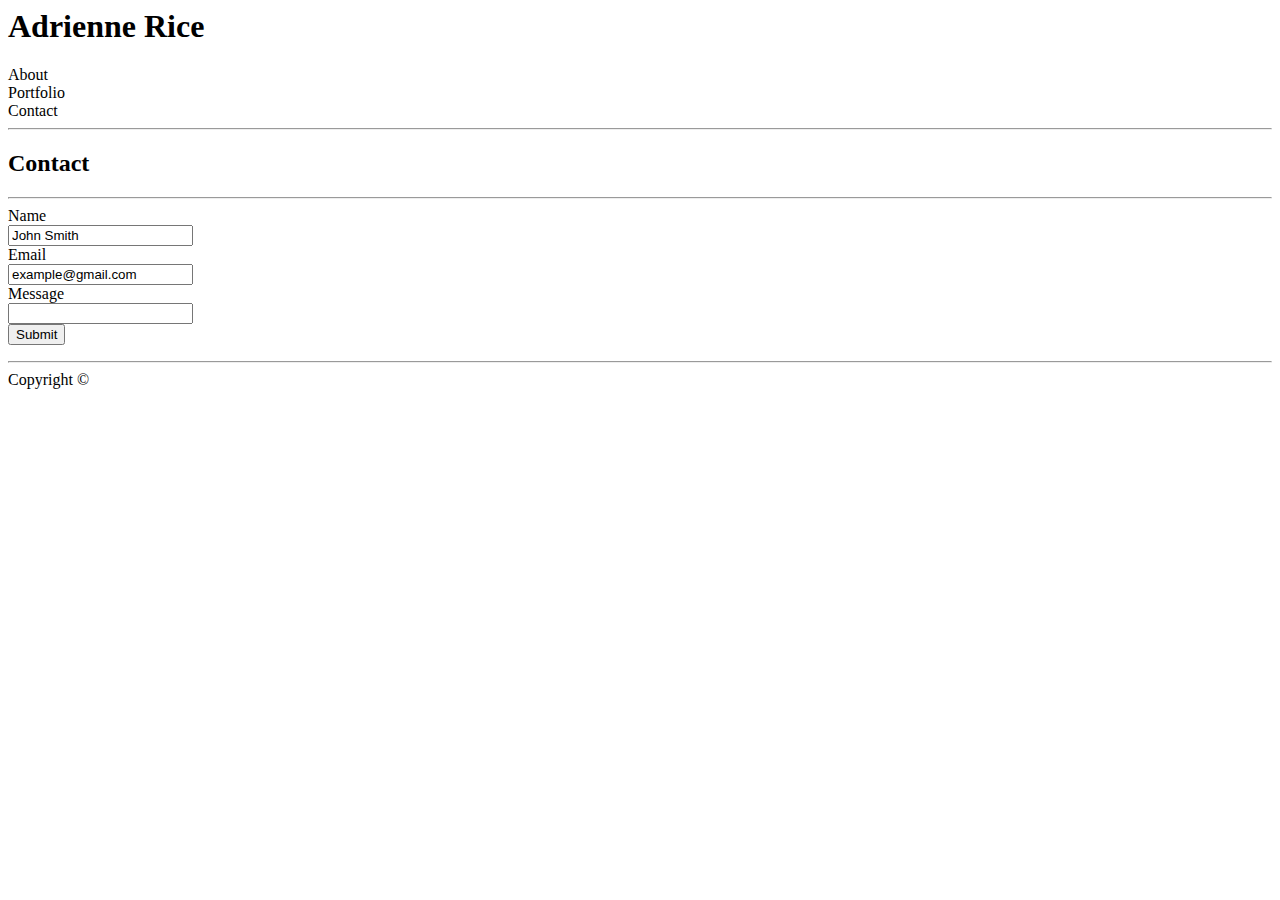
==== contact.html @ c6c70808 "basic HTML structure" ====
<!DOCTYPE <!DOCTYPE html>
<html>
<head>
    <meta charset="utf-8" />
    <meta http-equiv="X-UA-Compatible" content="IE=edge">
    <title>Adrienne Rice - Contact</title>
    <meta name="viewport" content="width=device-width, initial-scale=1">
    <link rel="stylesheet" type="text/css" media="screen" href="main.css" />
    <script src="main.js"></script>
</head>
<body>
    <header>
        <div>
            <h1>Adrienne Rice</h1>
        </div>
        <div>About</div>
        <div>Portfolio</div>
        <div>Contact</div>
    </header>
    <hr>
    <section>
        <div>
            <h2>Contact</h2>
            <hr>
        </div>
        <div>
            <form>
                Name<br>
                <input type="text" name="fullName" value="John Smith"><br>
                Email<br>
                <input type="text" name="email" value="example@gmail.com"><br>
                Message<br>
                <input type="text" name="message"><br>
                <input type="submit" value="Submit">
            </form>
        </div>
    </section>
    <footer>
        <hr>
        <div>
            Copyright &copy;

        </div>
    </footer>
    
</body>
</html>
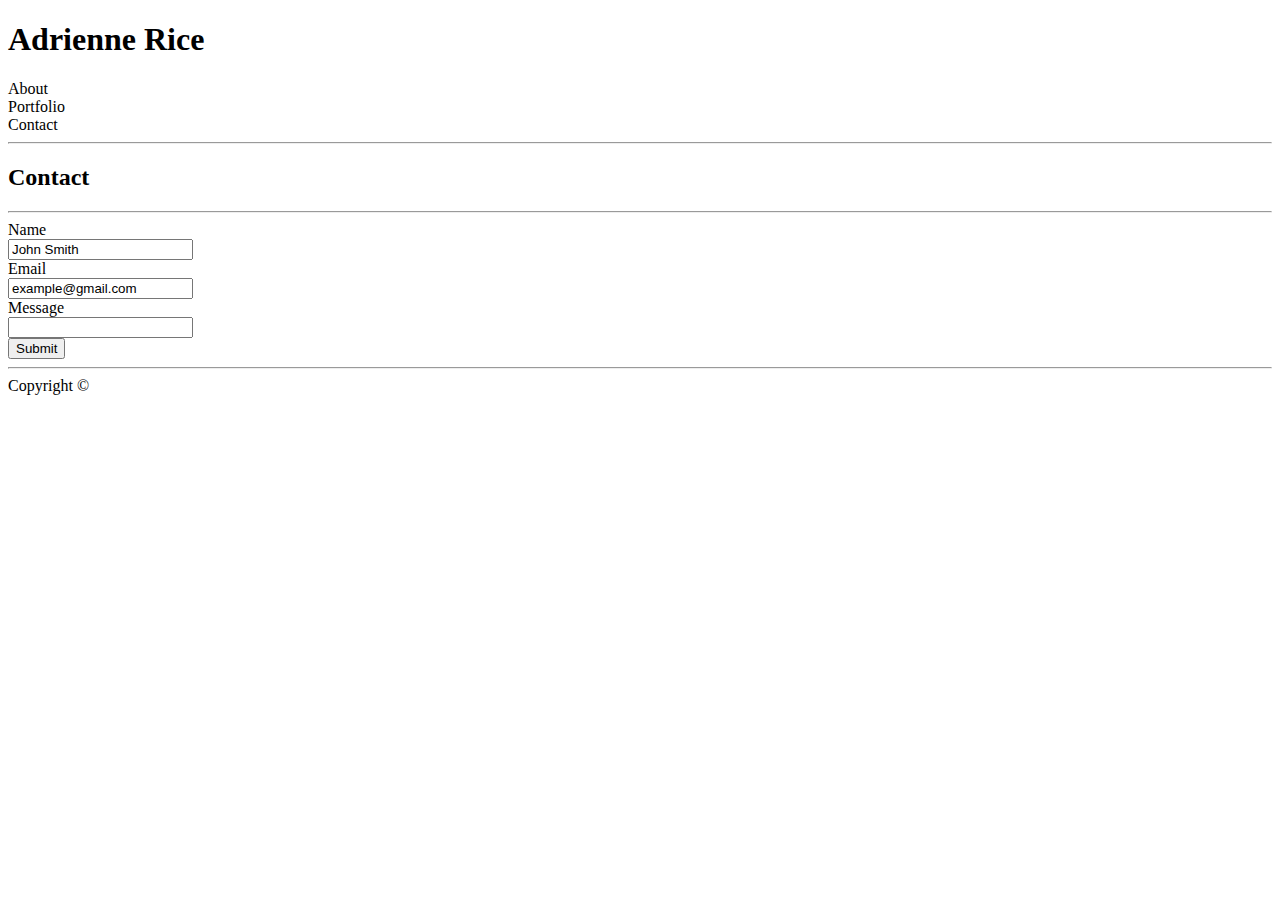
==== commit 55194437: "HTML validated, placeholder imgages" ====
--- a/contact.html
+++ b/contact.html
@@ -1,5 +1,5 @@
-<!DOCTYPE <!DOCTYPE html>
-<html>
+<!DOCTYPE html>
+<html lang="en-us">
 <head>
     <meta charset="utf-8" />
     <meta http-equiv="X-UA-Compatible" content="IE=edge">
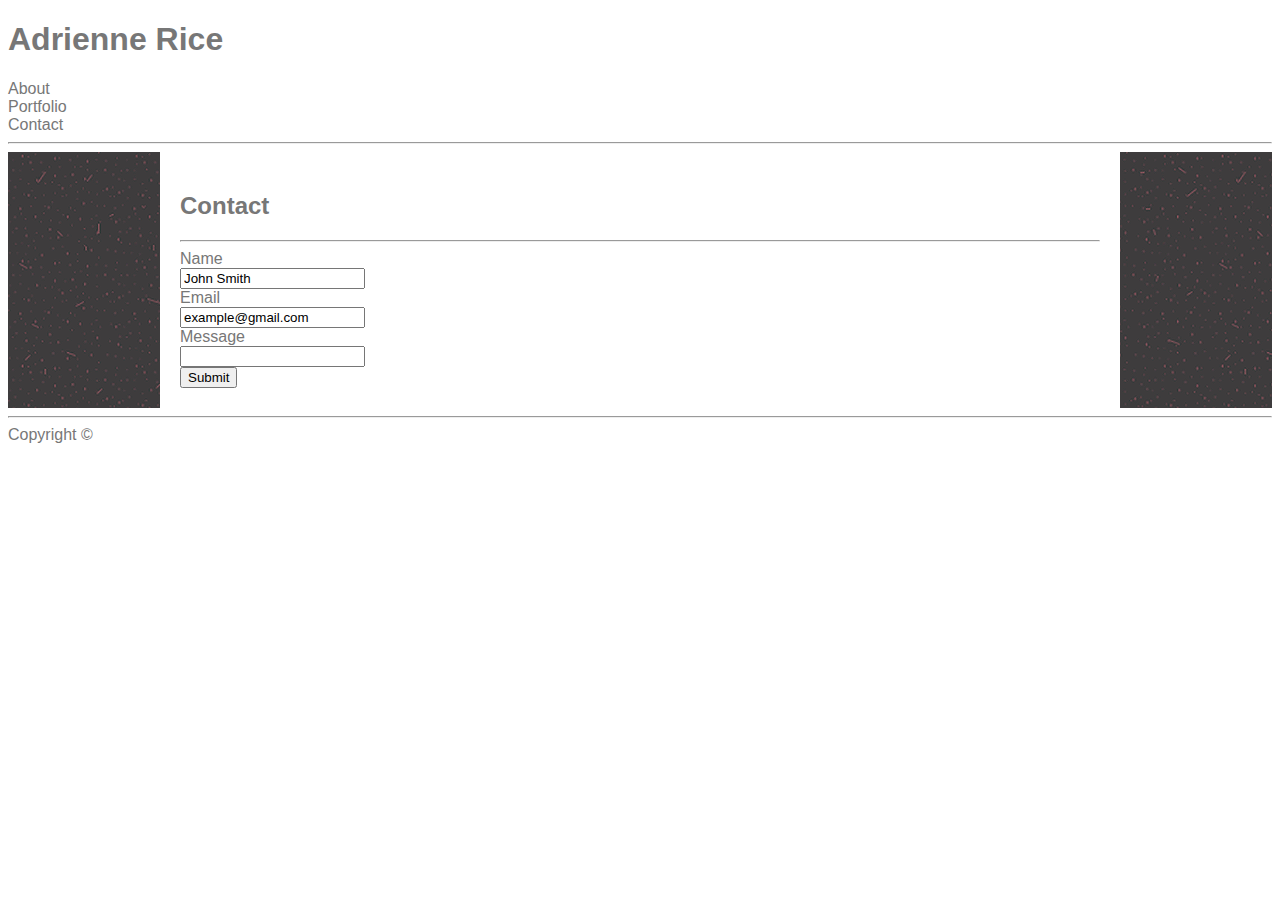
==== commit 03ce5e68: "working on CSS Sunday night" ====
--- a/contact.html
+++ b/contact.html
@@ -4,9 +4,7 @@
     <meta charset="utf-8" />
     <meta http-equiv="X-UA-Compatible" content="IE=edge">
     <title>Adrienne Rice - Contact</title>
-    <meta name="viewport" content="width=device-width, initial-scale=1">
-    <link rel="stylesheet" type="text/css" media="screen" href="main.css" />
-    <script src="main.js"></script>
+    <link rel="stylesheet" type="text/css" media="screen" href="assets/css/style.css" />
 </head>
 <body>
     <header>
@@ -18,8 +16,9 @@
         <div>Contact</div>
     </header>
     <hr>
-    <section>
-        <div>
+    <section class="main">
+        <div class="container">
+        <div>   
             <h2>Contact</h2>
             <hr>
         </div>
@@ -34,6 +33,7 @@
                 <input type="submit" value="Submit">
             </form>
         </div>
+        </div>
     </section>
     <footer>
         <hr>
--- a/assets/css/style.css
+++ b/assets/css/style.css
@@ -0,0 +1,114 @@
+* {
+    box-sizing: border-box;
+  }
+
+body {
+    background: #ffffff;
+    color: #777777;
+    font-family: 'Arial', 'Helvetica Neue', Helvetica, sans-serif; 
+}
+
+img {
+    width: 300px;
+    height: 200px;
+}
+
+ul {
+    list-style-type: none;
+    margin: 0;
+    padding: 0;
+}
+
+li {
+    float: right;
+    background-color: green;
+}
+
+li a {
+    display: block;
+    text-align: center;
+    padding: 14px 16px;
+    text-decoration: none;
+}
+
+.header {
+    background: #ffffff;
+    width: 100%;
+}
+
+.headerSection {
+    position: relative;
+    width: 960px;
+    padding: 35px;
+    background-color: aqua;
+    
+    margin: auto;
+}
+.nav {
+    position: absolute;
+    background: purple;
+    /*padding-top: 20px;*/
+    
+    float: right;
+    bottom: 0;
+    right: 0;
+    margin: auto;
+   /* width: 0 auto;*/
+}
+
+.name {
+    position: absolute;
+    background-color: pink;
+    padding-left: 20px;
+    padding-right: 20px;
+    padding-top: 20px;
+    
+    float: left;
+    bottom: 0;
+    left: 0;
+    width: 0 auto;
+}
+
+
+.main {
+    background-image: url("../images/pinkdust.png");
+    clear: left;
+}
+
+.container {
+    background: #ffffff;
+    margin: auto;
+    width: 960px;
+    padding: 20px;  
+}
+
+.footer {
+    background: #666666;
+    width: 100%;
+    color: #ffffff;
+    text-align: center;
+}
+
+.footerBar {
+    color: #4aaaa5;
+    border-style: solid;
+    border-width: 5px;
+    margin: 0;
+}
+
+.about,
+.portfolio,
+.contact {
+    float: right;
+    width: 0 auto;
+    /*height: 80px;*/
+    padding-left: 20px;
+    padding-right: 20px;
+    background-color: green;
+}
+
+#selfImage {
+    transform: rotate(90deg);
+    width: 200px;
+    height: 200px;
+}
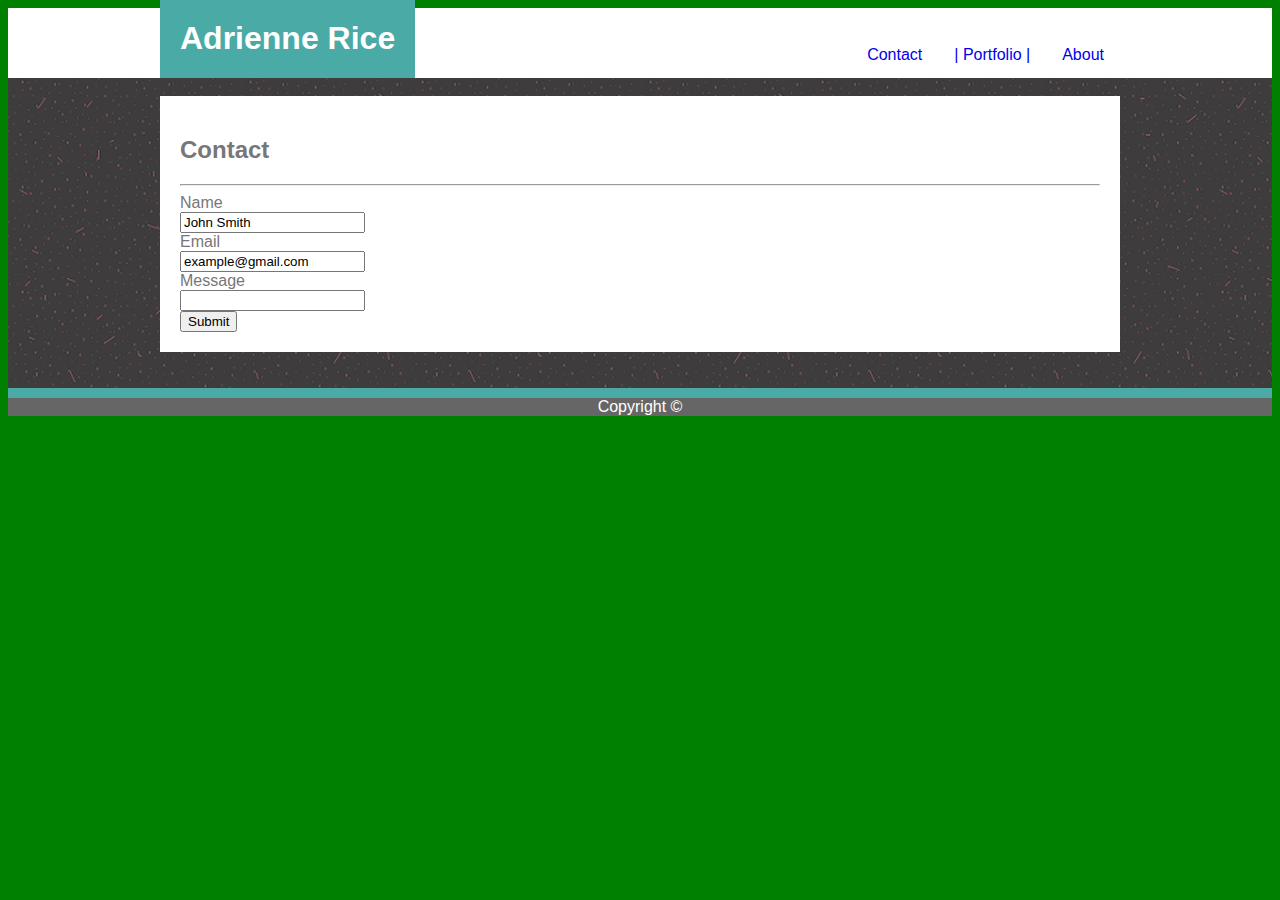
==== commit 859d652d: "completed most CSS" ====
--- a/contact.html
+++ b/contact.html
@@ -7,41 +7,46 @@
     <link rel="stylesheet" type="text/css" media="screen" href="assets/css/style.css" />
 </head>
 <body>
-    <header>
-        <div>
-            <h1>Adrienne Rice</h1>
+    <header class="header">
+            <div class="headerSection">
+                <div class="name">
+                    <h1>Adrienne Rice</h1>
+                </div>
+                <div class="nav">
+                    <ul>
+                            <li><a href="index.html">About</a></li>
+                            <li><a href="portfolio.html">| Portfolio |</a></li>
+                            <li><a href="contact.html">Contact</a></li>
+                    </ul>
+                </div>
+            </div>
+     </header>
+    <section class="main">
+        <br>
+        <div class="container">
+            <div>   
+                <h2>Contact</h2>
+                <hr>
+            </div>
+            <div>
+                <form>
+                    Name<br>
+                    <input type="text" name="fullName" value="John Smith"><br>
+                    Email<br>
+                    <input type="text" name="email" value="example@gmail.com"><br>
+                    Message<br>
+                    <input type="text" name="message"><br>
+                    <input type="submit" value="Submit">
+                </form>
+            </div>
         </div>
-        <div>About</div>
-        <div>Portfolio</div>
-        <div>Contact</div>
-    </header>
-    <hr>
-    <section class="main">
-        <div class="container">
-        <div>   
-            <h2>Contact</h2>
-            <hr>
-        </div>
-        <div>
-            <form>
-                Name<br>
-                <input type="text" name="fullName" value="John Smith"><br>
-                Email<br>
-                <input type="text" name="email" value="example@gmail.com"><br>
-                Message<br>
-                <input type="text" name="message"><br>
-                <input type="submit" value="Submit">
-            </form>
-        </div>
-        </div>
+        <br><br>
     </section>
-    <footer>
-        <hr>
+    <footer class="footer">
+        <hr class="footerBar">  
         <div>
             Copyright &copy;
-
         </div>
     </footer>
-    
 </body>
 </html>  --- a/assets/css/style.css
+++ b/assets/css/style.css
@@ -3,7 +3,8 @@
   }
 
 body {
-    background: #ffffff;
+    /*background: #ffffff;*/
+    background-color: green;
     color: #777777;
     font-family: 'Arial', 'Helvetica Neue', Helvetica, sans-serif; 
 }
@@ -13,6 +14,21 @@
     height: 200px;
 }
 
+h1,
+h3 {
+    color: #ffffff;
+}
+
+h3 {
+    position: relative;
+    z-index: 2;
+    left: 0;
+    bottom: 75px;
+    background-color: #4aaaa5;
+    padding: 10px 0 10px 10px;
+    width: 300px;
+    
+}
 ul {
     list-style-type: none;
     margin: 0;
@@ -21,7 +37,6 @@
 
 li {
     float: right;
-    background-color: green;
 }
 
 li a {
@@ -40,15 +55,11 @@
     position: relative;
     width: 960px;
     padding: 35px;
-    background-color: aqua;
-    
     margin: auto;
 }
 .nav {
     position: absolute;
-    background: purple;
     /*padding-top: 20px;*/
-    
     float: right;
     bottom: 0;
     right: 0;
@@ -58,31 +69,33 @@
 
 .name {
     position: absolute;
-    background-color: pink;
     padding-left: 20px;
     padding-right: 20px;
     padding-top: 20px;
-    
     float: left;
     bottom: 0;
     left: 0;
     width: 0 auto;
+    background-color: #4aaaa5;
 }
-
 
 .main {
     background-image: url("../images/pinkdust.png");
-    clear: left;
+    clear: both;
 }
 
 .container {
     background: #ffffff;
     margin: auto;
     width: 960px;
-    padding: 20px;  
+    padding: 20px; 
+    clear: both;
+    overflow: hidden;
+    
 }
 
 .footer {
+    clear: left;
     background: #666666;
     width: 100%;
     color: #ffffff;
@@ -104,11 +117,36 @@
     /*height: 80px;*/
     padding-left: 20px;
     padding-right: 20px;
-    background-color: green;
 }
+
+/*placeHolder {
+    clear: both;
+}*/
 
 #selfImage {
     transform: rotate(90deg);
     width: 200px;
     height: 200px;
 }
+
+.pItem1,
+.pItem2,
+.pItem3,
+.pItem4,
+.pItem5 {
+    float: left;
+    position: relative;
+    z-index: 1;
+}
+
+.pItem3,
+.pItem5 {
+    clear: left;
+}
+
+.pItem2,
+.pItem4 {
+    margin-left: 20px;
+}
+
+
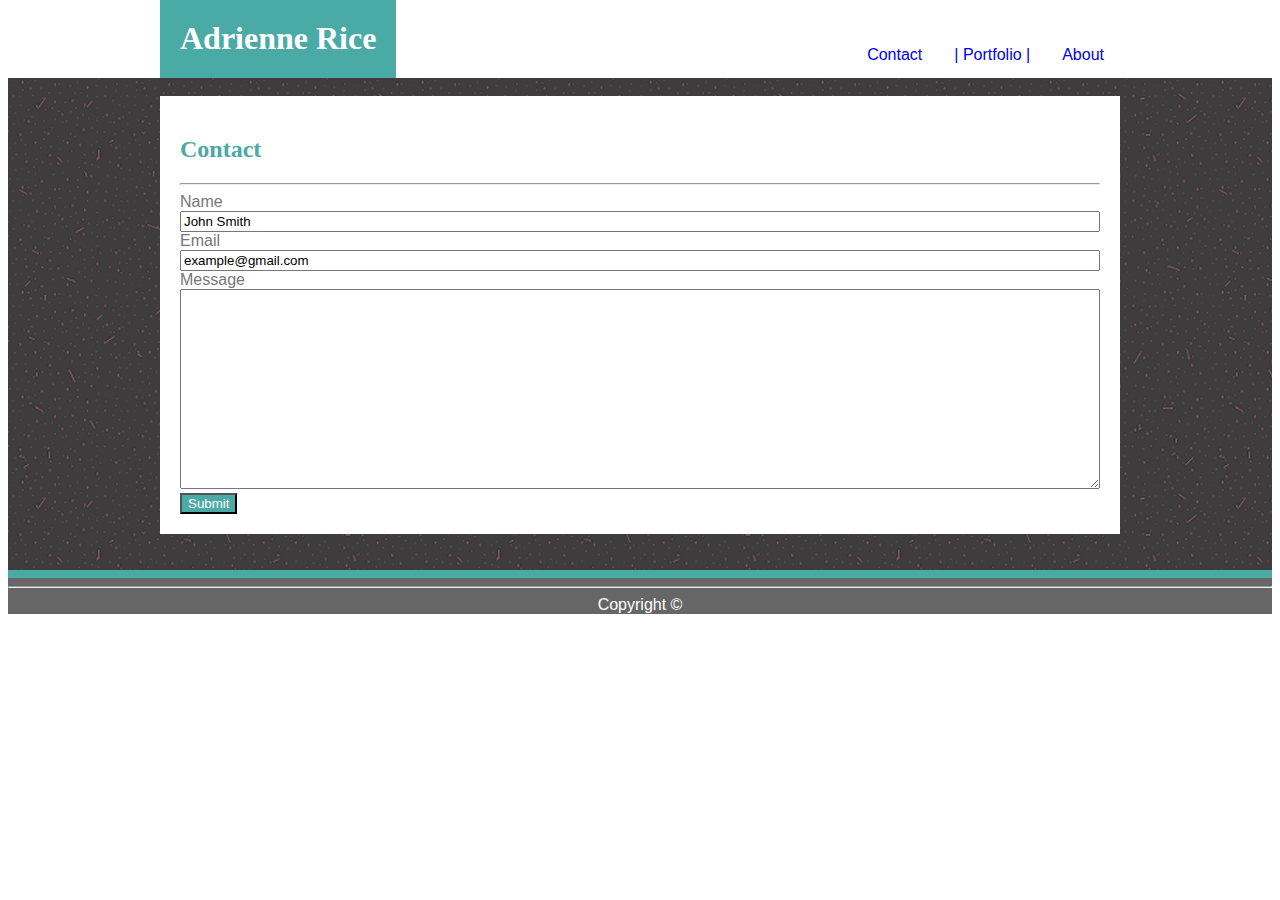
==== commit 56d32101: "final updates to HW1" ====
--- a/contact.html
+++ b/contact.html
@@ -31,12 +31,14 @@
             <div>
                 <form>
                     Name<br>
-                    <input type="text" name="fullName" value="John Smith"><br>
+                    <input type="text" name="fullName" class="fullName" value="John Smith"><br>
                     Email<br>
-                    <input type="text" name="email" value="example@gmail.com"><br>
+                    <input type="text" name="email" class="email" value="example@gmail.com"><br>
                     Message<br>
-                    <input type="text" name="message"><br>
-                    <input type="submit" value="Submit">
+                    <textarea name="message" class="message">
+                    </textarea>
+                    <br>
+                    <input type="submit" value="Submit" id="submit">
                 </form>
             </div>
         </div>
@@ -44,7 +46,7 @@
     </section>
     <footer class="footer">
         <hr class="footerBar">  
-        <div>
+        <div class="copy">
             Copyright &copy;
         </div>
     </footer>
--- a/assets/css/style.css
+++ b/assets/css/style.css
@@ -4,7 +4,6 @@
 
 body {
     /*background: #ffffff;*/
-    background-color: green;
     color: #777777;
     font-family: 'Arial', 'Helvetica Neue', Helvetica, sans-serif; 
 }
@@ -17,6 +16,12 @@
 h1,
 h3 {
     color: #ffffff;
+    font-family: 'Georgia', Times, Times New Roman, serif;
+}
+
+h2 {
+    color: #4aaaa5;
+    font-family: 'Georgia', Times, Times New Roman, serif;
 }
 
 h3 {
@@ -100,14 +105,15 @@
     width: 100%;
     color: #ffffff;
     text-align: center;
+    border-top: 8px solid #4aaaa5;
 }
 
-.footerBar {
+/*.footerBar {
     color: #4aaaa5;
     border-style: solid;
     border-width: 5px;
     margin: 0;
-}
+}*/
 
 .about,
 .portfolio,
@@ -119,6 +125,15 @@
     padding-right: 20px;
 }
 
+.fullName,
+.email,
+.message {
+    width: 920px;
+}
+
+.message {
+    height:200px;
+}
 /*placeHolder {
     clear: both;
 }*/
@@ -149,4 +164,12 @@
     margin-left: 20px;
 }
 
+.copy {
+    width: 0 auto;
+}
 
+#submit {
+    background-color: #4aaaa5;
+    color: #ffffff; 
+}
+
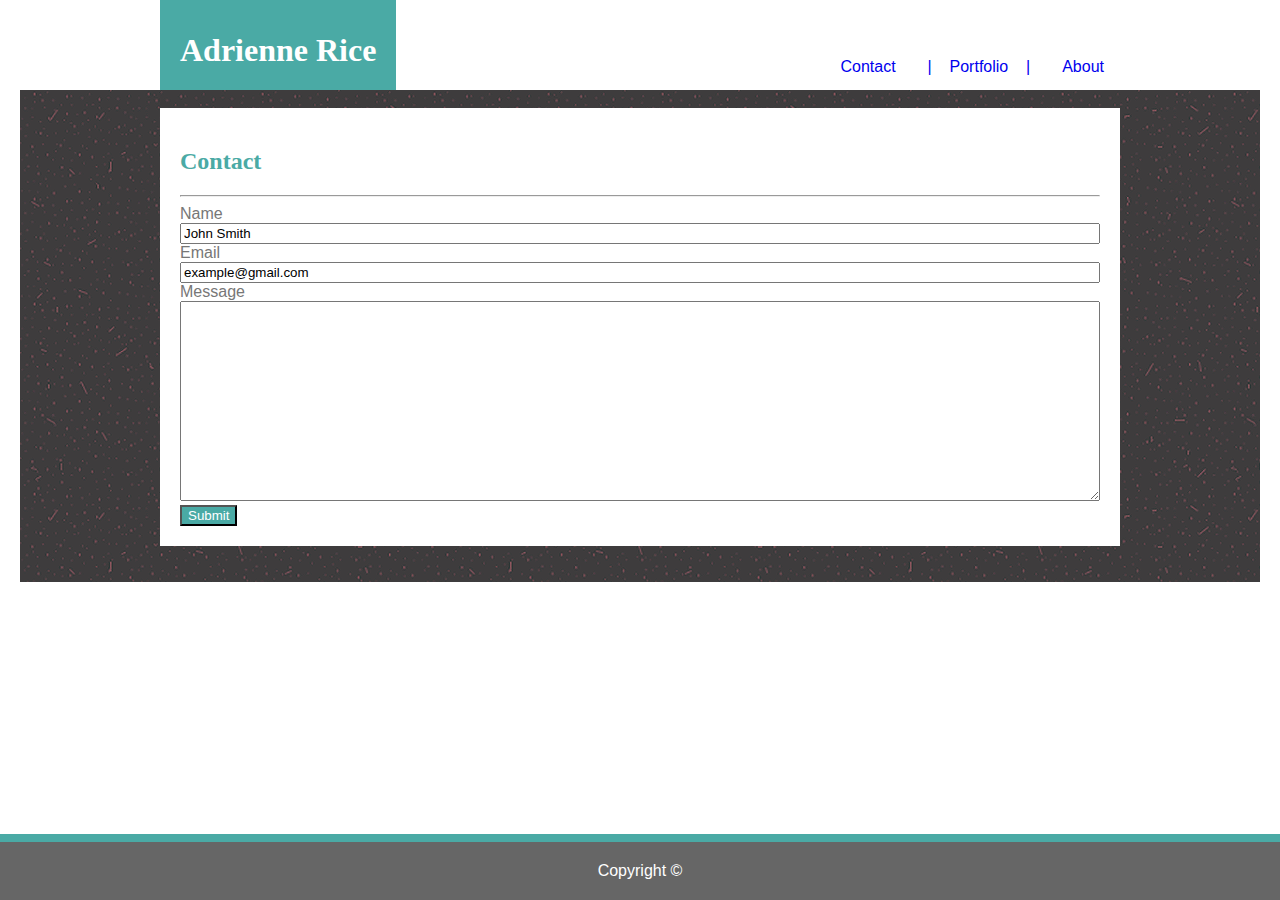
==== commit 7f9ca247: "final updates to HW1 with updated files" ====
--- a/contact.html
+++ b/contact.html
@@ -7,6 +7,7 @@
     <link rel="stylesheet" type="text/css" media="screen" href="assets/css/style.css" />
 </head>
 <body>
+    <div class="wrapper">
     <header class="header">
             <div class="headerSection">
                 <div class="name">
@@ -15,7 +16,7 @@
                 <div class="nav">
                     <ul>
                             <li><a href="index.html">About</a></li>
-                            <li><a href="portfolio.html">| Portfolio |</a></li>
+                            <li><a href="portfolio.html">|&nbsp;&nbsp;&nbsp;&nbsp;Portfolio&nbsp;&nbsp;&nbsp;&nbsp;|</a></li>
                             <li><a href="contact.html">Contact</a></li>
                     </ul>
                 </div>
@@ -44,10 +45,12 @@
         </div>
         <br><br>
     </section>
+    </div>
     <footer class="footer">
-        <hr class="footerBar">  
-        <div class="copy">
-            Copyright &copy;
+        <div class="wrapper2"> 
+            <div class="copy">
+                Copyright &copy;
+            </div>
         </div>
     </footer>
 </body>
--- a/assets/css/style.css
+++ b/assets/css/style.css
@@ -2,8 +2,15 @@
     box-sizing: border-box;
   }
 
+/*Used for sticky footer*/
+html,
 body {
-    /*background: #ffffff;*/
+    margin: 0;
+    display: table;
+    height: 100%;
+    width: 100%;
+}  
+body {
     color: #777777;
     font-family: 'Arial', 'Helvetica Neue', Helvetica, sans-serif; 
 }
@@ -34,6 +41,7 @@
     width: 300px;
     
 }
+
 ul {
     list-style-type: none;
     margin: 0;
@@ -64,12 +72,10 @@
 }
 .nav {
     position: absolute;
-    /*padding-top: 20px;*/
     float: right;
     bottom: 0;
     right: 0;
     margin: auto;
-   /* width: 0 auto;*/
 }
 
 .name {
@@ -84,43 +90,51 @@
     background-color: #4aaaa5;
 }
 
+/*Main body of page and houses the content container*/
 .main {
     background-image: url("../images/pinkdust.png");
     clear: both;
 }
 
+/*Holds content*/
 .container {
     background: #ffffff;
     margin: auto;
     width: 960px;
     padding: 20px; 
     clear: both;
-    overflow: hidden;
-    
+    overflow: hidden; 
 }
 
 .footer {
     clear: left;
+    border-top: 8px solid #4aaaa5;
+    display: table-row;
+    height: 1px;
     background: #666666;
     width: 100%;
     color: #ffffff;
-    text-align: center;
+    text-align: center; 
+}
+
+/*Used for sticky footer: Main section minus the footer*/
+.wrapper { 
+    padding: 20px;
+    height: auto;
+}
+
+/*Used for sticky footer: footer*/
+.wrapper2 {
+    padding: 20px;
+    height: auto;
     border-top: 8px solid #4aaaa5;
 }
-
-/*.footerBar {
-    color: #4aaaa5;
-    border-style: solid;
-    border-width: 5px;
-    margin: 0;
-}*/
 
 .about,
 .portfolio,
 .contact {
     float: right;
     width: 0 auto;
-    /*height: 80px;*/
     padding-left: 20px;
     padding-right: 20px;
 }
@@ -134,9 +148,6 @@
 .message {
     height:200px;
 }
-/*placeHolder {
-    clear: both;
-}*/
 
 #selfImage {
     transform: rotate(90deg);
@@ -144,6 +155,7 @@
     height: 200px;
 }
 
+/*Portfolio sections*/
 .pItem1,
 .pItem2,
 .pItem3,
@@ -164,10 +176,11 @@
     margin-left: 20px;
 }
 
+/*Copyright in footer*/
 .copy {
     width: 0 auto;
 }
-
+/*Contact form submit button*/
 #submit {
     background-color: #4aaaa5;
     color: #ffffff; 
